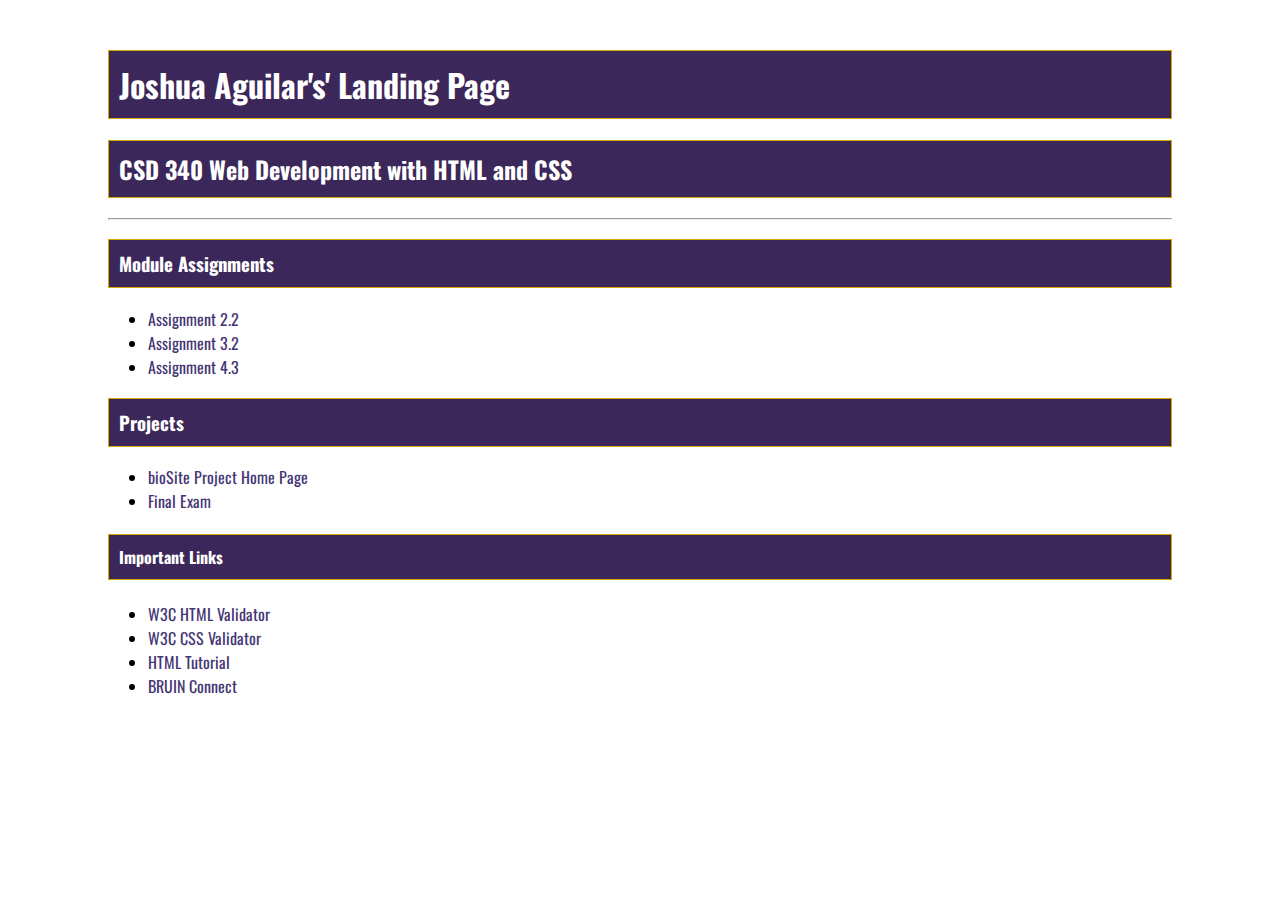
==== index.html @ 133a40ea "Add files via upload" ====
﻿<!DOCTYPE html>

<html lang="en-us">

<head>

    <title>Joshua Aguilar CSD 340 Landing Page</title>

    <meta charset="utf-8">
    <meta name="description" content="Creating a landing page">
    <meta name="keywords" content="html, css, basics, landing page">
    <meta name="robots" content="nofollow">
    <meta name="author" content="Joshua Aguilar">


    <link href="https://fonts.googleapis.com/css2?family=Oswald:wght@300;400;500;700&display=swap" rel="stylesheet">
    <link rel="stylesheet" type="text/css" href="site.css">

</head>

<body>
    <div id="container">
        <h1>Joshua Aguilar's' Landing Page</h1>
        <h2>CSD 340 Web Development with HTML and CSS</h2>
        <hr>

        <h3>Module Assignments</h3>
        <ul>
            <li><a href="module-2/Aguilar_EX1.html">Assignment 2.2</a></li>
            <li><a href="module-3/Aguilar_EX2.html">Assignment 3.2</a></li>
            <li><a href="module-4/Aguilar_EX3.html">Assignment 4.3</a></li>
        </ul>

        <h3>Projects</h3>
        <ul>
            <li><a href="#">bioSite Project Home Page</a></li>
            <li><a href="#">Final Exam</a></li>
        </ul>

        <h4>Important Links</h4>
        <ul>
            <li><a href="https://validator.w3.org/">W3C HTML Validator</a></li>
            <li><a href="http://jigsaw.w3.org/css-validator/">W3C CSS Validator</a></li>
            <li><a href="https://www.w3schools.com/html/">HTML Tutorial</a></li>
            <li><a href="https://bruinconnect.bellevue.edu/">BRUIN Connect</a></li>
        </ul>

    </div>

</body>

</html>
---- site.css ----
﻿
@import url('https://fonts.googleapis.com/css2?family=Oswald:wght@300;400;500;700&display=swap');

body {
    font-family: 'Oswald', Verdana, Arial, sans-serif;
}

h1, h2, h3, h4 {
    background-color: #3c275a;
    color: #fff;
    border: 1px solid #D6A800;
    padding: 10px;
}

a {
    color: #453674;
    text-decoration: none;
}

    a:hover {
        background-color: #D6A800;
        color: #4F3674;
    }

    a:visited {
        color: #3c275a;
    }

#container {
    margin: 50px 100px;
}
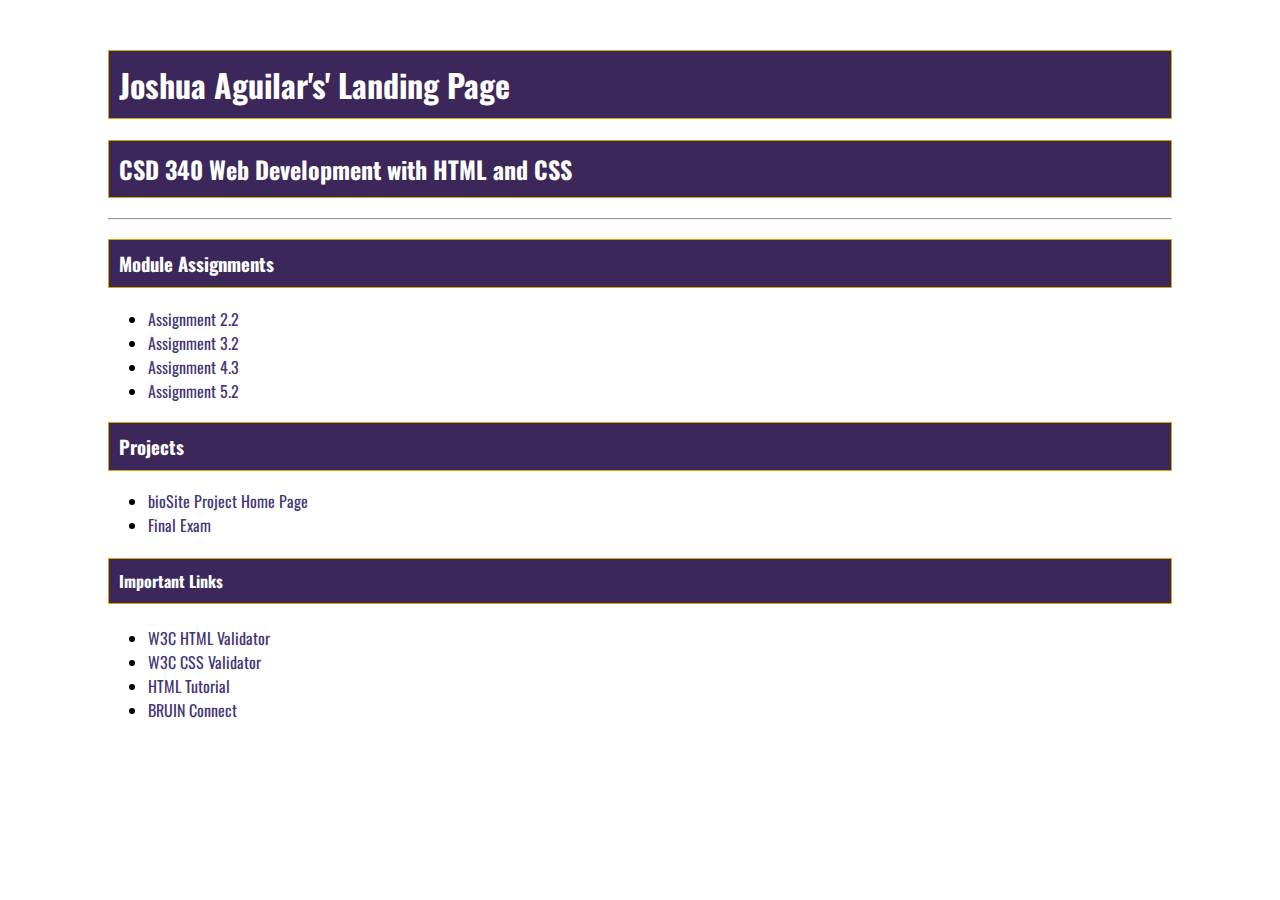
==== commit 38999f9c: "Update index.html" ====
--- a/index.html
+++ b/index.html
@@ -29,6 +29,7 @@
             <li><a href="module-2/Aguilar_EX1.html">Assignment 2.2</a></li>
             <li><a href="module-3/Aguilar_EX2.html">Assignment 3.2</a></li>
             <li><a href="module-4/Aguilar_EX3.html">Assignment 4.3</a></li>
+            <li><a href="module-5/Aguilar_EX4.html">Assignment 5.2</a></li>
         </ul>
 
         <h3>Projects</h3>
@@ -49,4 +50,4 @@
 
 </body>
 
-</html>+</html>
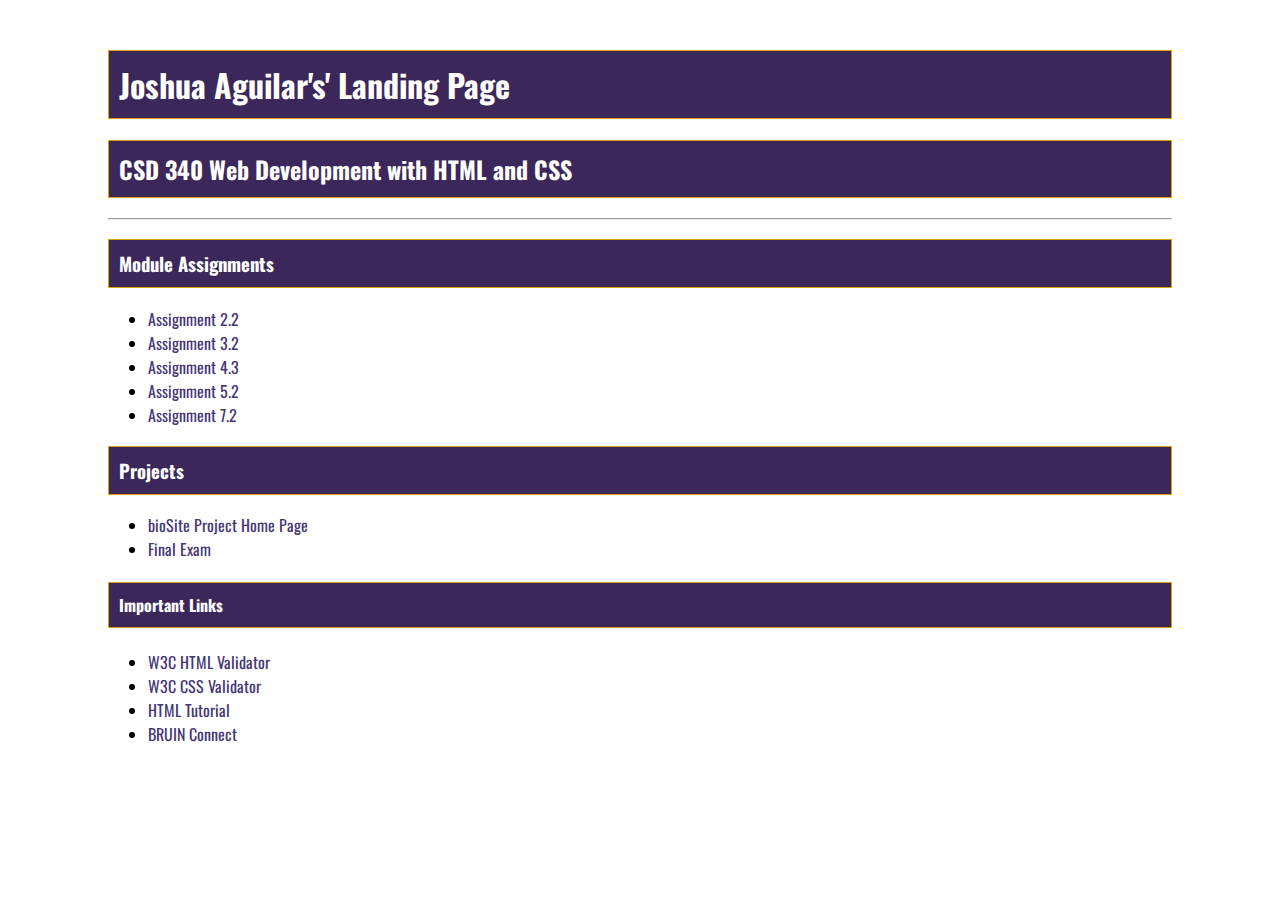
==== commit 402e1aac: "Update index.html" ====
--- a/index.html
+++ b/index.html
@@ -30,6 +30,7 @@
             <li><a href="module-3/Aguilar_EX2.html">Assignment 3.2</a></li>
             <li><a href="module-4/Aguilar_EX3.html">Assignment 4.3</a></li>
             <li><a href="module-5/Aguilar_EX4.html">Assignment 5.2</a></li>
+            <li><a href="module-7/Aguilar_Mod7_2.html">Assignment 7.2</a></li>
         </ul>
 
         <h3>Projects</h3>
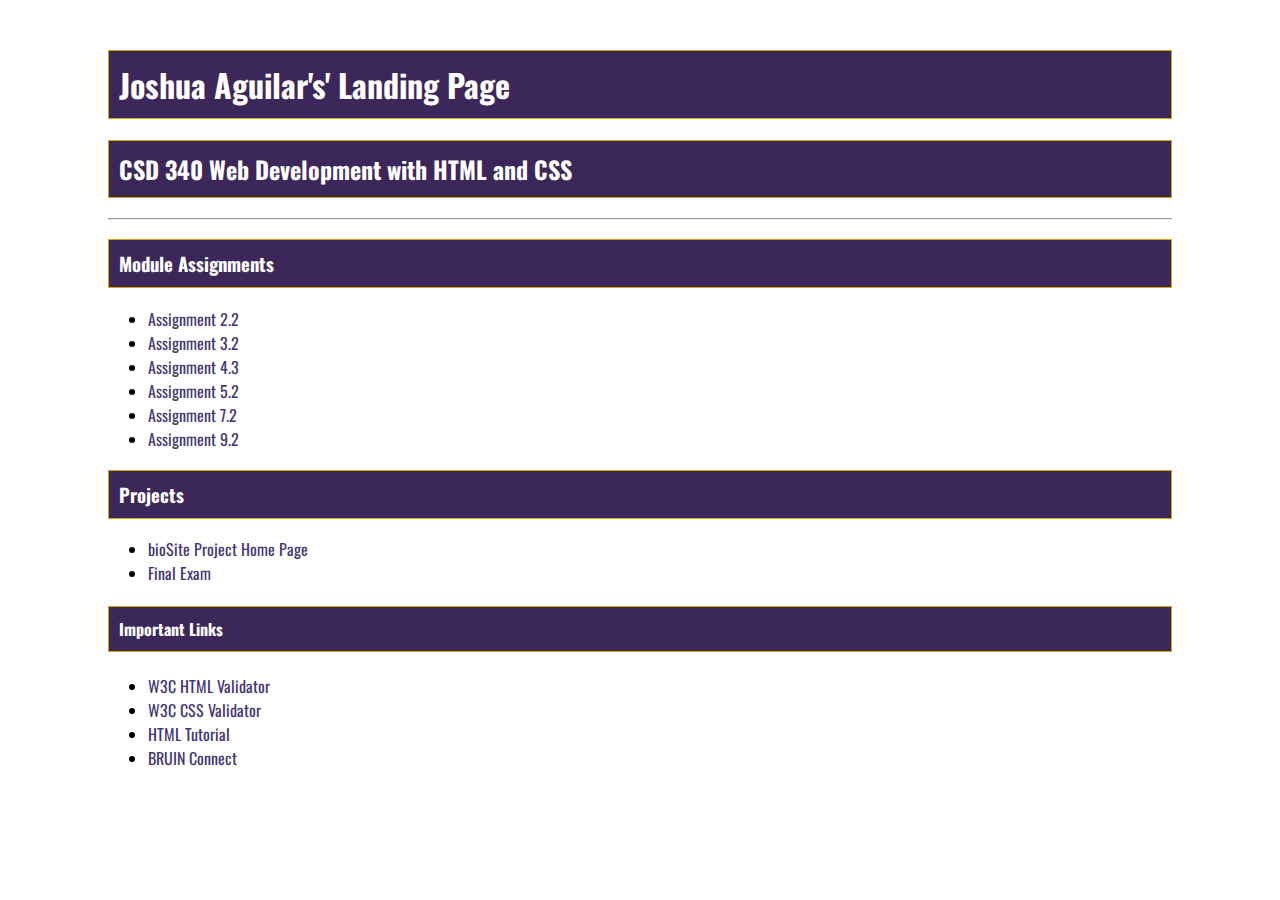
==== commit 345e6093: "Update index.html" ====
--- a/index.html
+++ b/index.html
@@ -31,6 +31,7 @@
             <li><a href="module-4/Aguilar_EX3.html">Assignment 4.3</a></li>
             <li><a href="module-5/Aguilar_EX4.html">Assignment 5.2</a></li>
             <li><a href="module-7/Aguilar_Mod7_2.html">Assignment 7.2</a></li>
+            <li><a href="module-9/Aguilar_EX6.html">Assignment 9.2</a></li>
         </ul>
 
         <h3>Projects</h3>
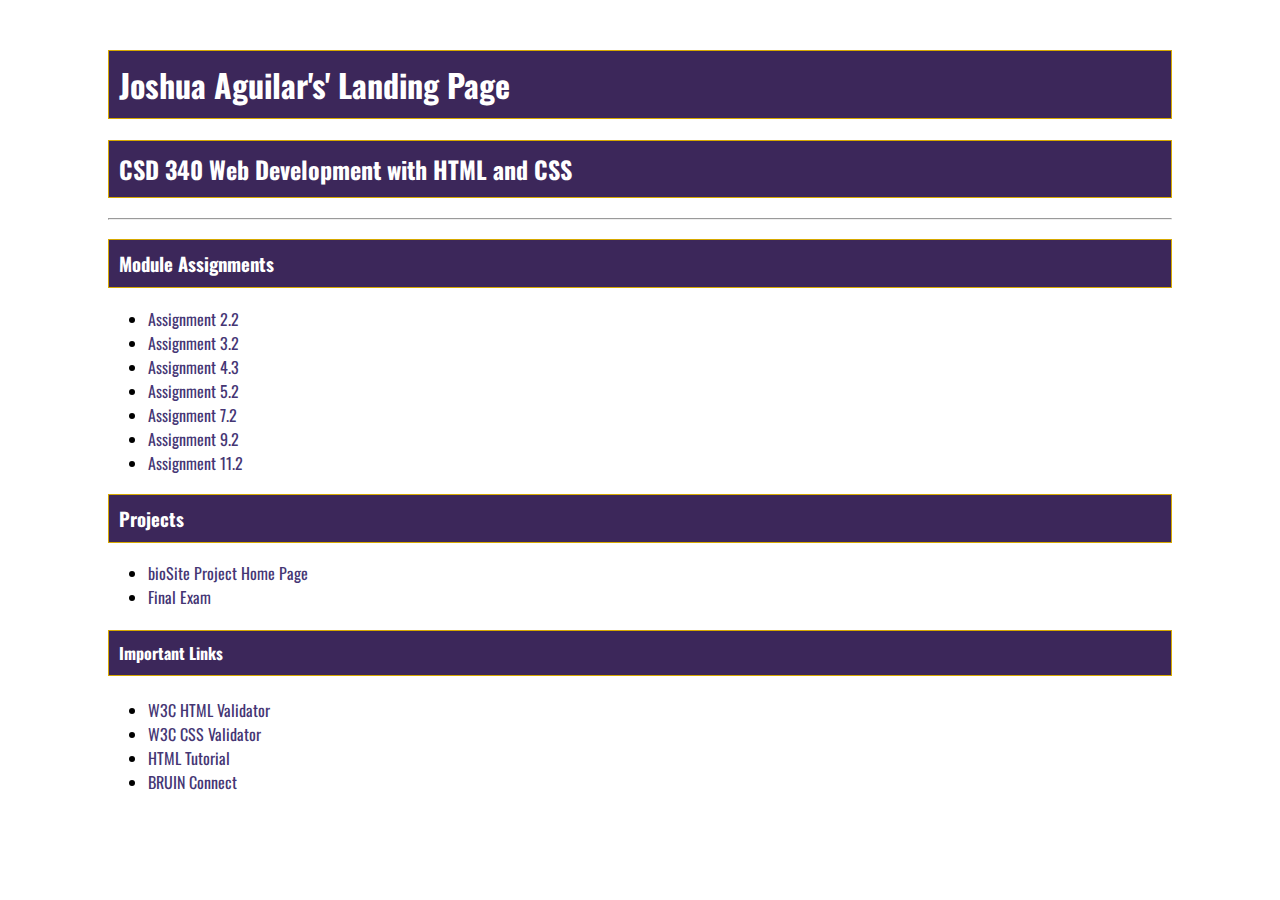
==== commit b8a285b2: "Update index.html" ====
--- a/index.html
+++ b/index.html
@@ -32,6 +32,7 @@
             <li><a href="module-5/Aguilar_EX4.html">Assignment 5.2</a></li>
             <li><a href="module-7/Aguilar_Mod7_2.html">Assignment 7.2</a></li>
             <li><a href="module-9/Aguilar_EX6.html">Assignment 9.2</a></li>
+            <li><a href="module-11/Mod11Assignment.docx">Assignment 11.2</a></li>
         </ul>
 
         <h3>Projects</h3>
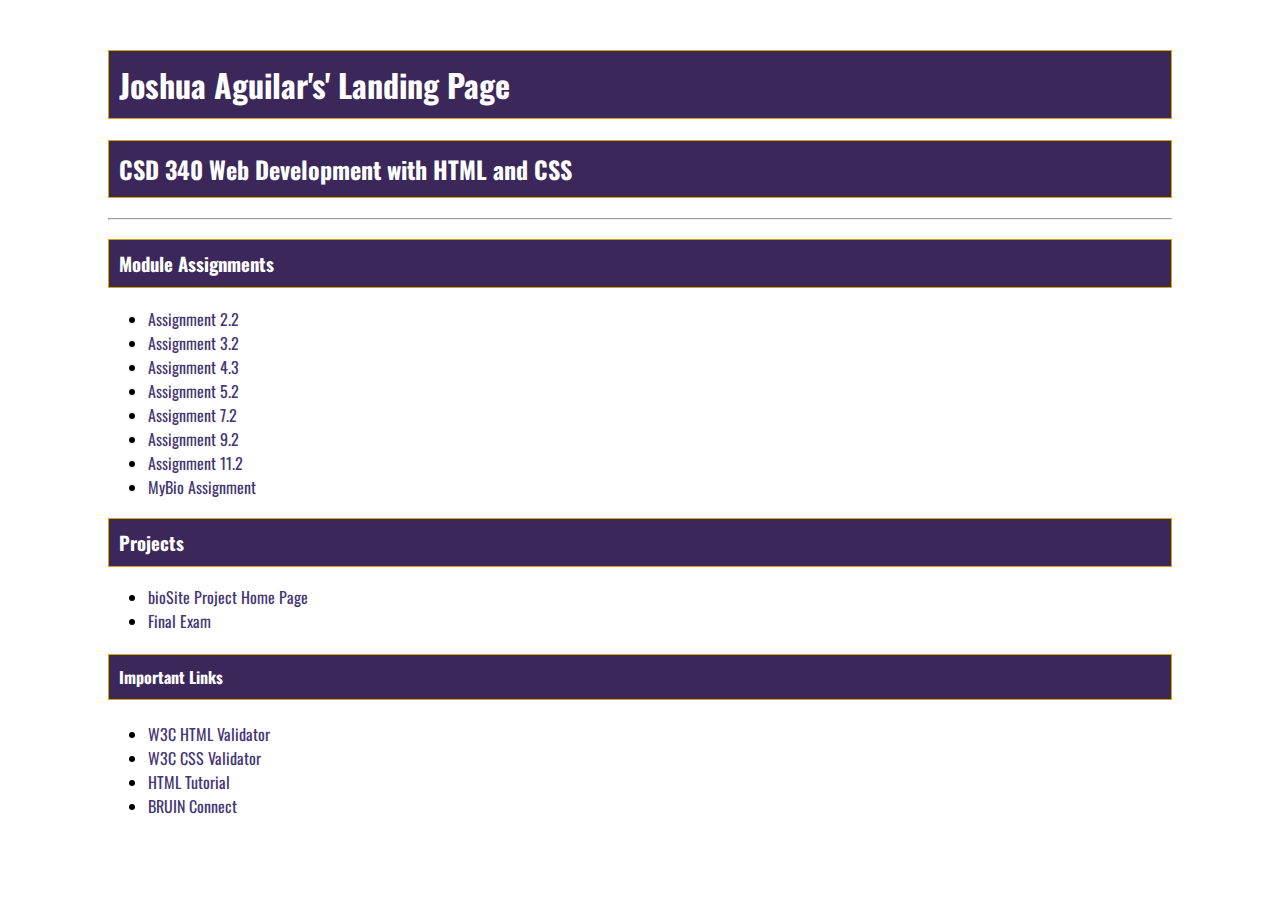
==== commit ed6cb39d: "Update index.html" ====
--- a/index.html
+++ b/index.html
@@ -32,7 +32,8 @@
             <li><a href="module-5/Aguilar_EX4.html">Assignment 5.2</a></li>
             <li><a href="module-7/Aguilar_Mod7_2.html">Assignment 7.2</a></li>
             <li><a href="module-9/Aguilar_EX6.html">Assignment 9.2</a></li>
-            <li><a href="module-11/Mod11Assignment.docx">Assignment 11.2</a></li>
+            <li><a href="module-11/Aguilar_Mod11.2.docx">Assignment 11.2</a></li>
+            <li><a href="module-12/MyBioAssignment.html">MyBio Assignment</a></li>
         </ul>
 
         <h3>Projects</h3>
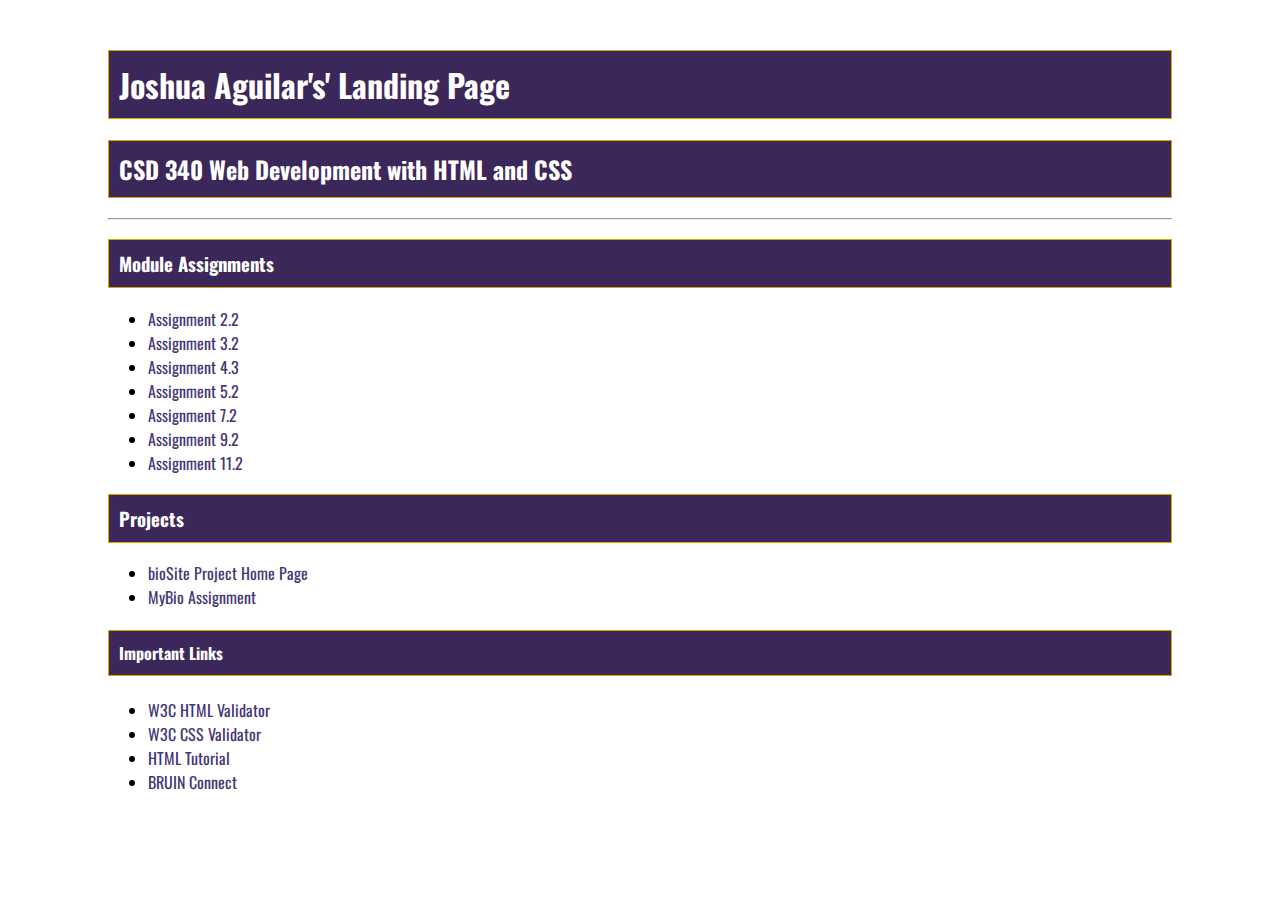
==== commit 6109d1a0: "Update index.html" ====
--- a/index.html
+++ b/index.html
@@ -33,13 +33,12 @@
             <li><a href="module-7/Aguilar_Mod7_2.html">Assignment 7.2</a></li>
             <li><a href="module-9/Aguilar_EX6.html">Assignment 9.2</a></li>
             <li><a href="module-11/Aguilar_Mod11.2.docx">Assignment 11.2</a></li>
-            <li><a href="module-12/MyBioAssignment.html">MyBio Assignment</a></li>
         </ul>
 
         <h3>Projects</h3>
         <ul>
             <li><a href="#">bioSite Project Home Page</a></li>
-            <li><a href="#">Final Exam</a></li>
+            <li><a href="module-12/MyBioAssignment.html">MyBio Assignment</a></li>
         </ul>
 
         <h4>Important Links</h4>
